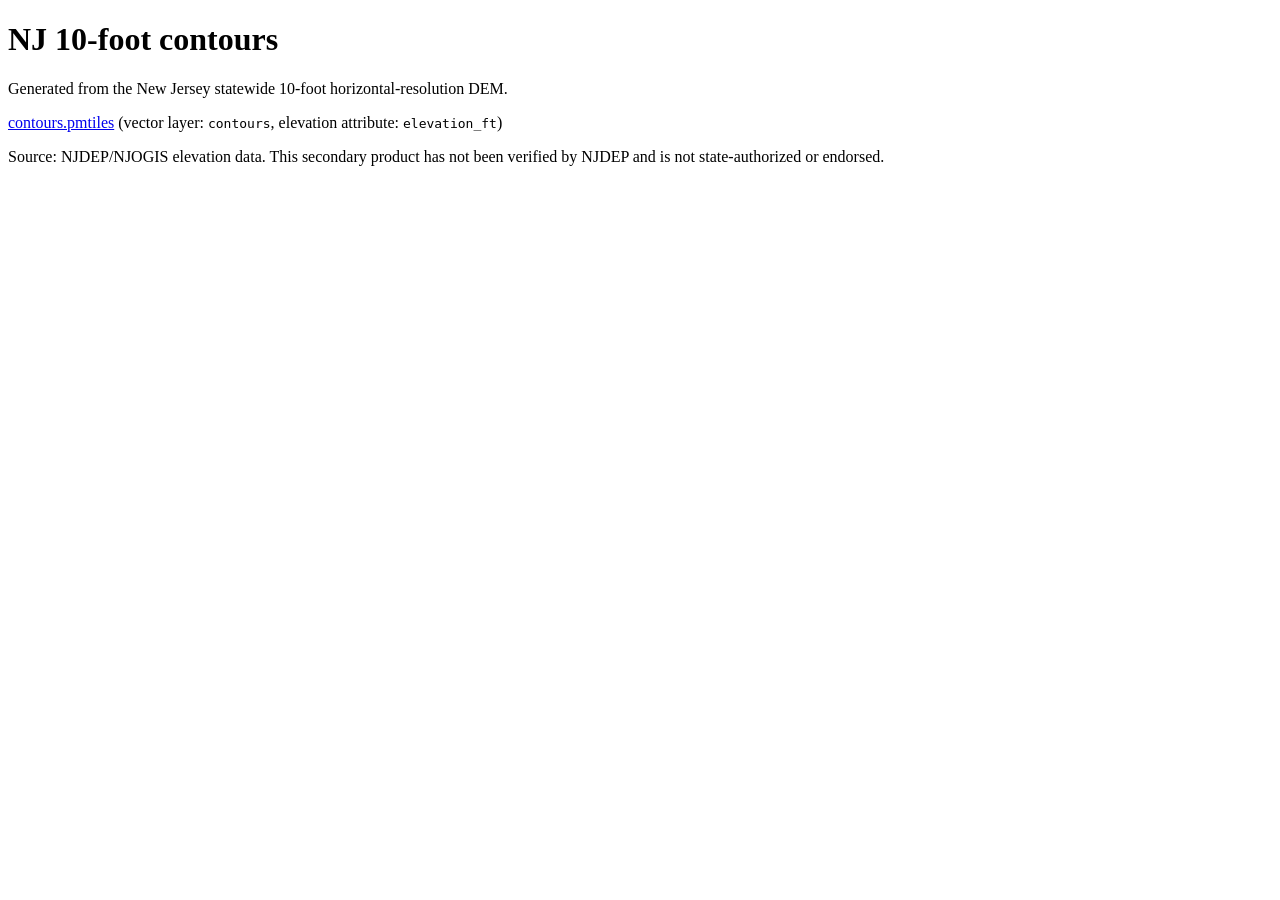
==== site/index.html @ 67202623 "Add Pages landing page and NJDEP source attribution" ====
<!doctype html>
<html lang="en"><meta charset="utf-8"><title>NJ contours PMTiles</title>
<h1>NJ 10-foot contours</h1>
<p>Generated from the New Jersey statewide 10-foot horizontal-resolution DEM.</p>
<p><a href="contours.pmtiles">contours.pmtiles</a> (vector layer: <code>contours</code>, elevation attribute: <code>elevation_ft</code>)</p>
<p>Source: NJDEP/NJOGIS elevation data. This secondary product has not been verified by NJDEP and is not state-authorized or endorsed.</p>
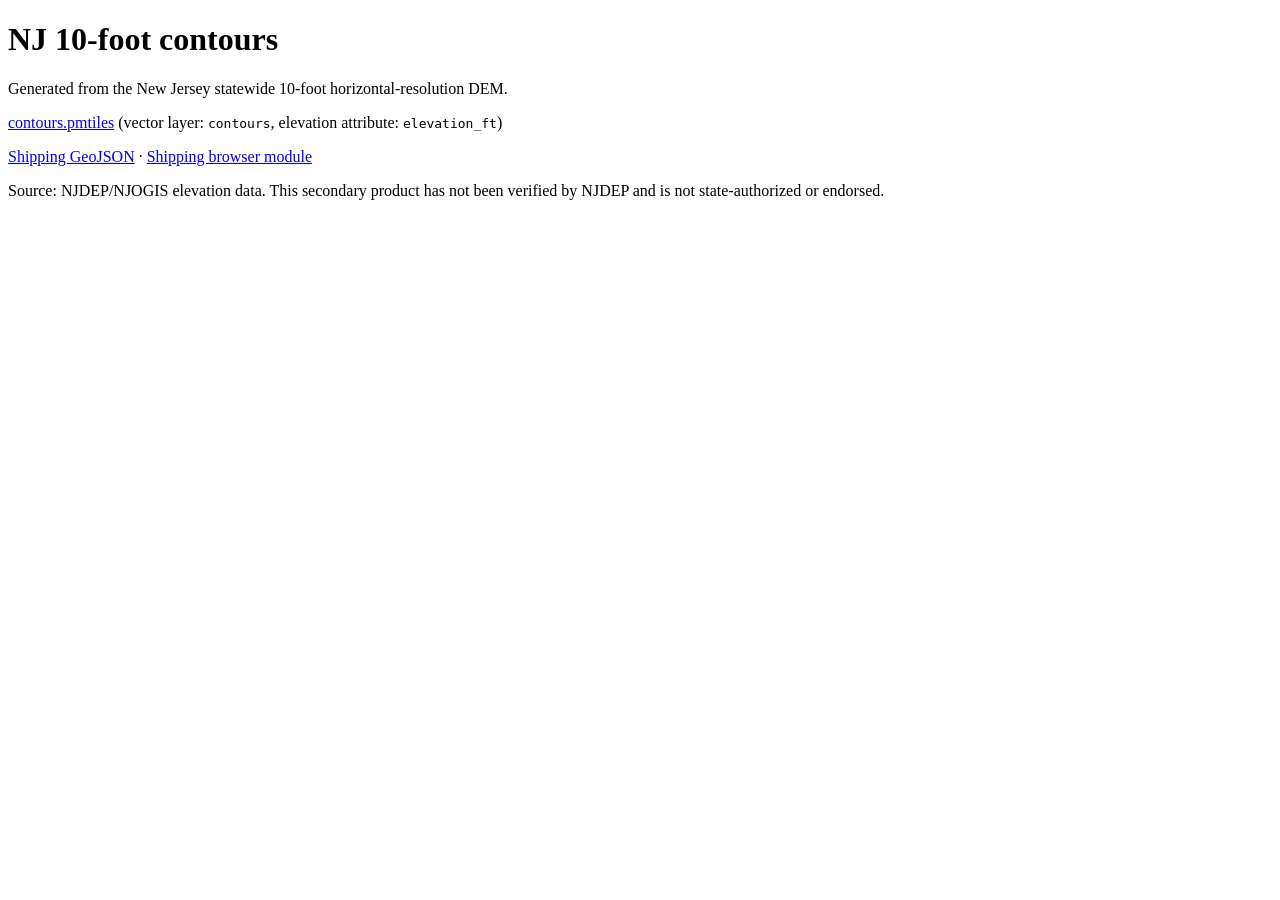
==== commit 1bf9014d: "Migrate NJ shipping code and datasets into shipping with separate refresh workflow" ====
--- a/site/index.html
+++ b/site/index.html
@@ -3,4 +3,6 @@
 <h1>NJ 10-foot contours</h1>
 <p>Generated from the New Jersey statewide 10-foot horizontal-resolution DEM.</p>
 <p><a href="contours.pmtiles">contours.pmtiles</a> (vector layer: <code>contours</code>, elevation attribute: <code>elevation_ft</code>)</p>
+<p><a href="shipping/shipping.geojson">Shipping GeoJSON</a> · <a href="shipping/shipping.js">Shipping browser module</a></p>
 <p>Source: NJDEP/NJOGIS elevation data. This secondary product has not been verified by NJDEP and is not state-authorized or endorsed.</p>
+
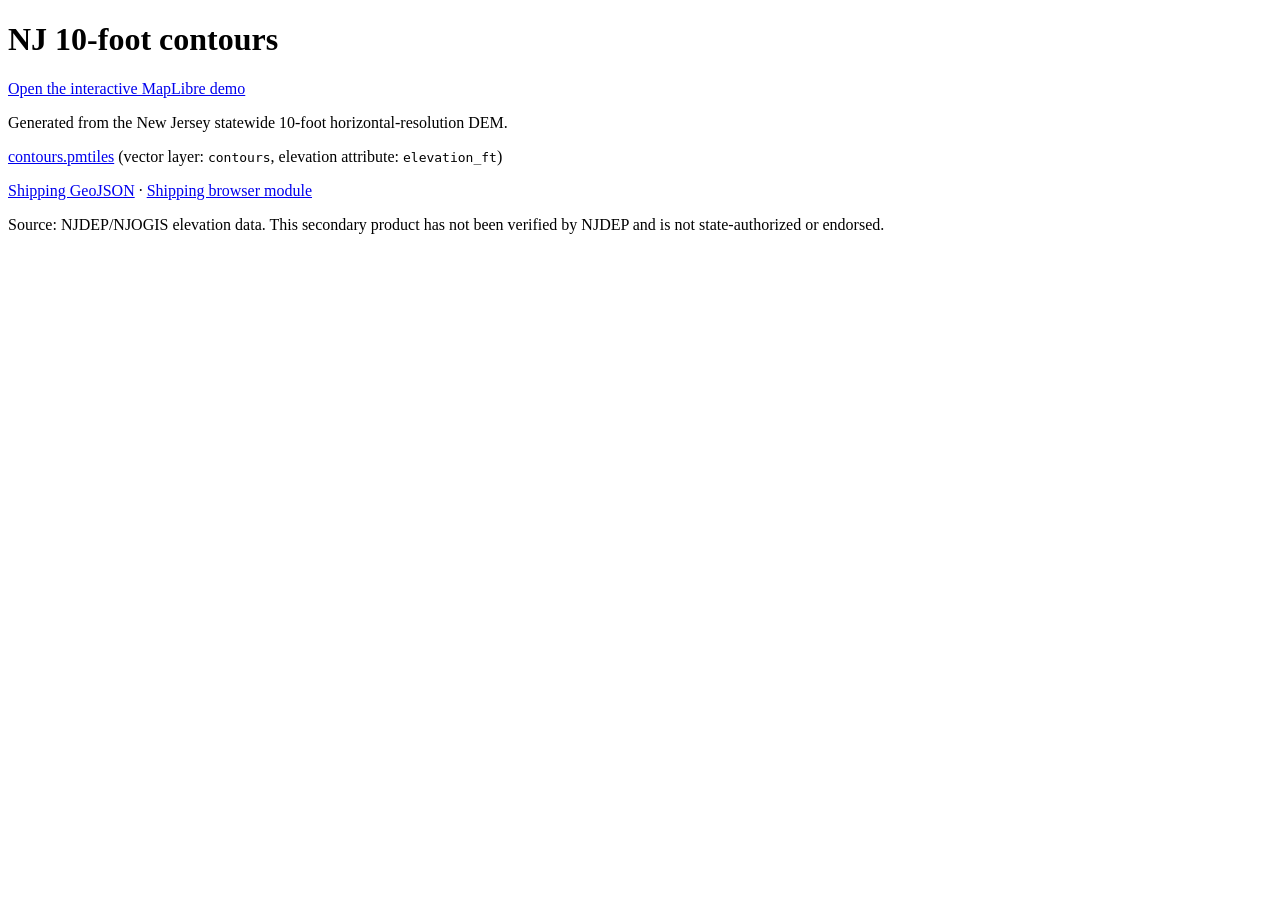
==== commit d41ff5a7: "Move MapLibre demo into mapping Pages with relative dataset paths" ====
--- a/site/index.html
+++ b/site/index.html
@@ -1,6 +1,7 @@
 <!doctype html>
 <html lang="en"><meta charset="utf-8"><title>NJ contours PMTiles</title>
 <h1>NJ 10-foot contours</h1>
+<p><a href="maplibre-demo/">Open the interactive MapLibre demo</a></p>
 <p>Generated from the New Jersey statewide 10-foot horizontal-resolution DEM.</p>
 <p><a href="contours.pmtiles">contours.pmtiles</a> (vector layer: <code>contours</code>, elevation attribute: <code>elevation_ft</code>)</p>
 <p><a href="shipping/shipping.geojson">Shipping GeoJSON</a> · <a href="shipping/shipping.js">Shipping browser module</a></p>
